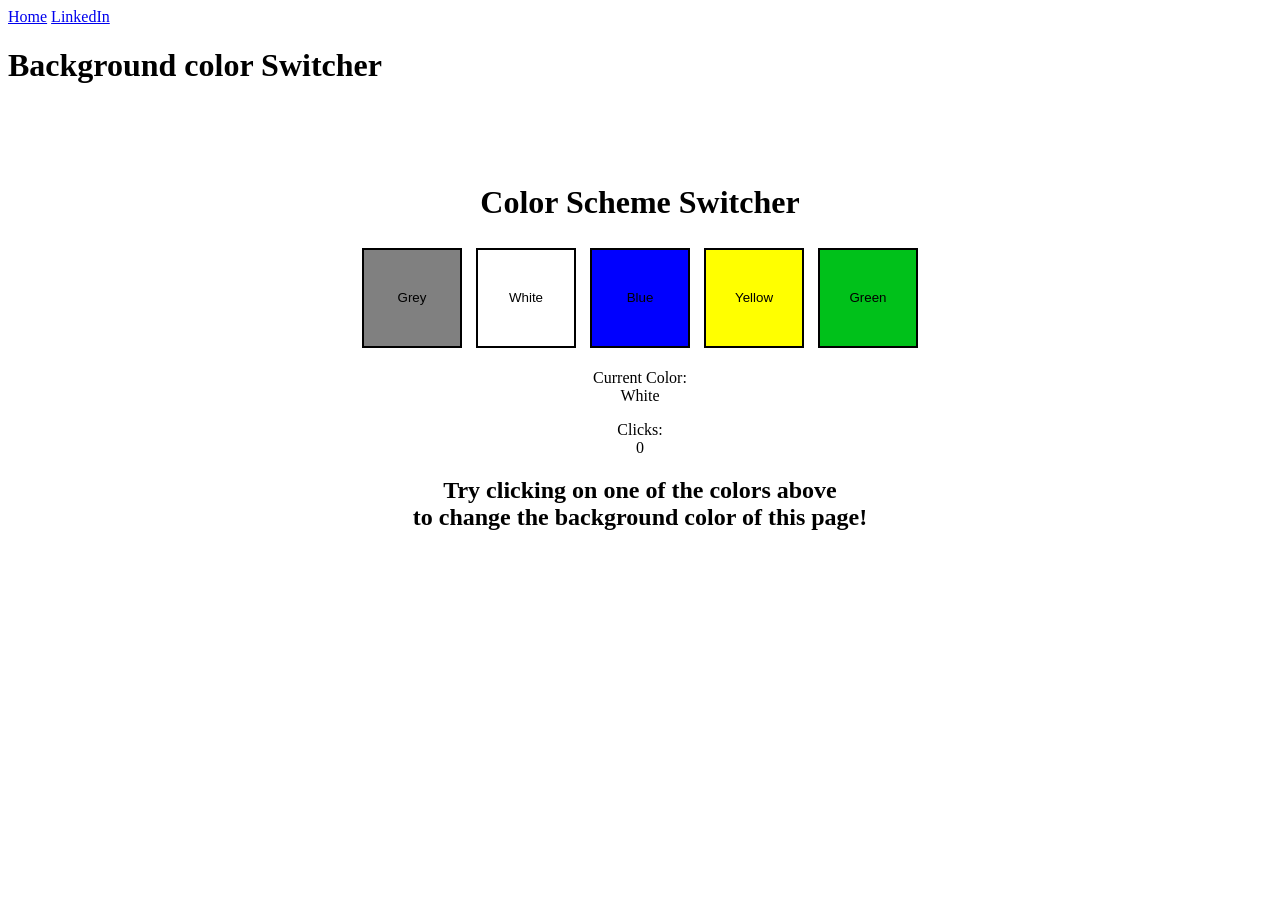
==== 07_project/01_colorChanger/index.html @ 1c9145fc "color switcher with current color and click counter" ====
<!DOCTYPE html>
<html lang="en">
  <head>
    <meta charset="UTF-8" />
    <meta name="viewport" content="width=device-width, initial-scale=1.0" />
    <meta http-equiv="X-UA-Compatible" content="ie=edge" />
    <link rel="stylesheet" href="style.css" />
    <link rel="stylesheet" href="../styles.css" />
    <title>js Background Color Switcher</title>
  </head>
  <body>
    <nav>
    <a href="/"> Home</a>
    <a href="https://www.linkedin.com/in/aamir-raza-94899b420/" target="_blank" rel="noopener noreferrer">
        LinkedIn
    </a>
</nav>
    <h1>Background color Switcher</h1>
   

    <div class="canvas">
      <!-- <a
        style="
          background-color: #fff;
          padding: 10px 30px;
          border-radius: 8px;
          color: #212121;
          text-decoration: none;
          border: 2px solid #212121;
        "
        href="../index.html"
        >Back to Home Page</a
      > -->
      <h1>Color Scheme Switcher</h1>
      <button class="color-btn" id="grey">Grey</button>
<button class="color-btn" id="white">White</button>
<button class="color-btn" id="blue">Blue</button>
<button class="color-btn" id="yellow">Yellow</button>
<button class="color-btn" id="green">Green</button>

<p>Current Color: <span id="currentColor">White</span></p>
<p>Clicks: <span id="count">0</span></p>
      <h2>
        Try clicking on one of the colors above
        <span>to change the background color of this page!</span>
      </h2>
    </div>
    <script src="script.js"></script>
  </body>
</html>
---- 07_project/01_colorChanger/style.css ----
html {
  margin: 0;
}
body{
    transition: background-color .4s ease;
}

span {
  display: block;
}
.canvas {
  margin: 100px auto 100px;
  width: 80%;
  text-align: center;
}

.color-btn {
  width: 100px;
  height: 100px;
  border: 2px solid black;
  display: inline-block;
  margin: 5px;
  transition: transform 0.2s ease;
}

.color-btn:hover {
  transform: scale(1.1);
  cursor: pointer;
}
#grey {
  background: grey;
}

#white {
  background: white;
}
#blue {
  background: blue;
}
#yellow {
  background: yellow;
}
#green {
  background: rgb(0, 193, 26);
}
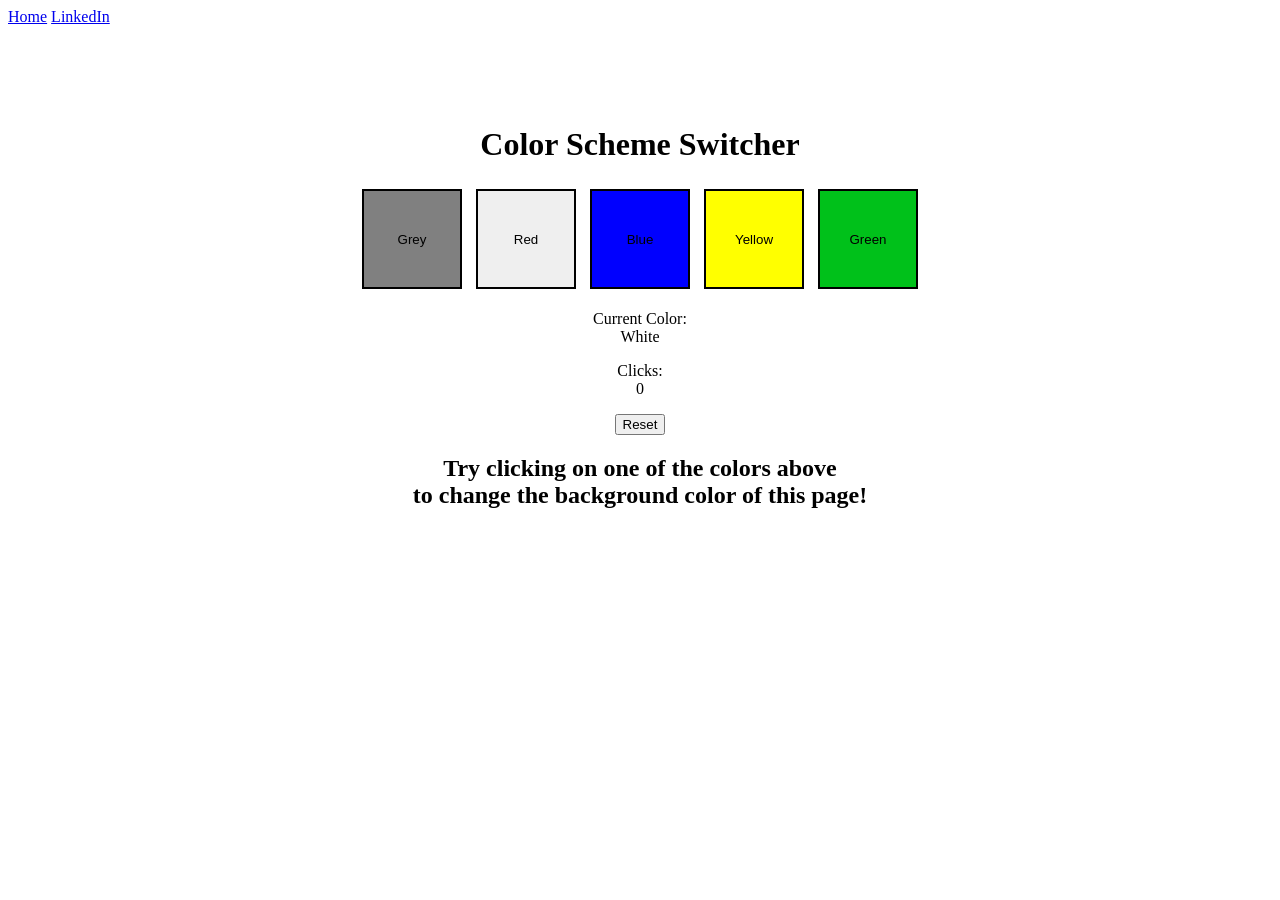
==== commit 3aa1bbc0: "color switcher with current color and click counter" ====
--- a/07_project/01_colorChanger/index.html
+++ b/07_project/01_colorChanger/index.html
@@ -5,46 +5,31 @@
     <meta name="viewport" content="width=device-width, initial-scale=1.0" />
     <meta http-equiv="X-UA-Compatible" content="ie=edge" />
     <link rel="stylesheet" href="style.css" />
-    <link rel="stylesheet" href="../styles.css" />
-    <title>js Background Color Switcher</title>
+    <title>Background Color Switcher</title>
+   
   </head>
   <body>
     <nav>
-    <a href="/"> Home</a>
-    <a href="https://www.linkedin.com/in/aamir-raza-94899b420/" target="_blank" rel="noopener noreferrer">
+      <a href="/" id="homeLink">Home</a>
+      <a href="https://www.linkedin.com/in/aamir-raza-94899b420/" target="_blank" rel="noopener noreferrer">
         LinkedIn
-    </a>
-</nav>
-    <h1>Background color Switcher</h1>
-   
+      </a>
+    </nav>
 
     <div class="canvas">
-      <!-- <a
-        style="
-          background-color: #fff;
-          padding: 10px 30px;
-          border-radius: 8px;
-          color: #212121;
-          text-decoration: none;
-          border: 2px solid #212121;
-        "
-        href="../index.html"
-        >Back to Home Page</a
-      > -->
       <h1>Color Scheme Switcher</h1>
       <button class="color-btn" id="grey">Grey</button>
-<button class="color-btn" id="white">White</button>
-<button class="color-btn" id="blue">Blue</button>
-<button class="color-btn" id="yellow">Yellow</button>
-<button class="color-btn" id="green">Green</button>
+      <button class="color-btn" id="red">Red</button>
+      <button class="color-btn" id="blue">Blue</button>
+      <button class="color-btn" id="yellow">Yellow</button>
+      <button class="color-btn" id="green">Green</button>
 
-<p>Current Color: <span id="currentColor">White</span></p>
-<p>Clicks: <span id="count">0</span></p>
-      <h2>
-        Try clicking on one of the colors above
-        <span>to change the background color of this page!</span>
-      </h2>
+      <p>Current Color: <span id="currentColor">White</span></p>
+      <p>Clicks: <span id="count">0</span></p>
+      <button id="resetbtn">Reset</button>
+      <h2>Try clicking on one of the colors above <span>to change the background color of this page!</span></h2>
     </div>
+
     <script src="script.js"></script>
   </body>
-</html>
+</html>
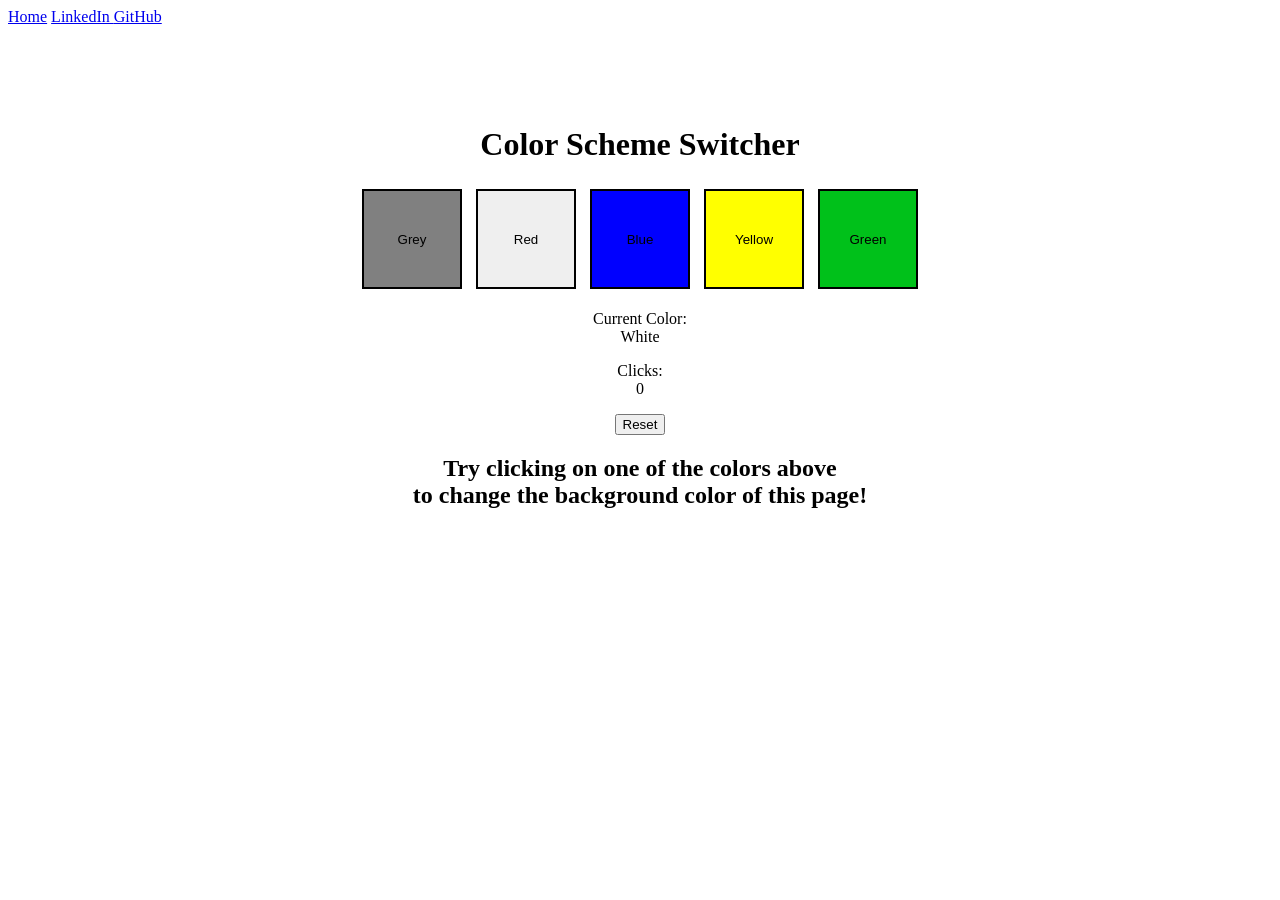
==== commit 2c804463: "color switcher with current color and click counter" ====
--- a/07_project/01_colorChanger/index.html
+++ b/07_project/01_colorChanger/index.html
@@ -13,7 +13,10 @@
       <a href="/" id="homeLink">Home</a>
       <a href="https://www.linkedin.com/in/aamir-raza-94899b420/" target="_blank" rel="noopener noreferrer">
         LinkedIn
+      </a> <a href="https://github.com/aamirraza72/javascript-learning/tree/main/07_project/01_colorChanger" target="_blank" rel="noopener noreferrer">
+        GitHub
       </a>
+     
     </nav>
 
     <div class="canvas">
